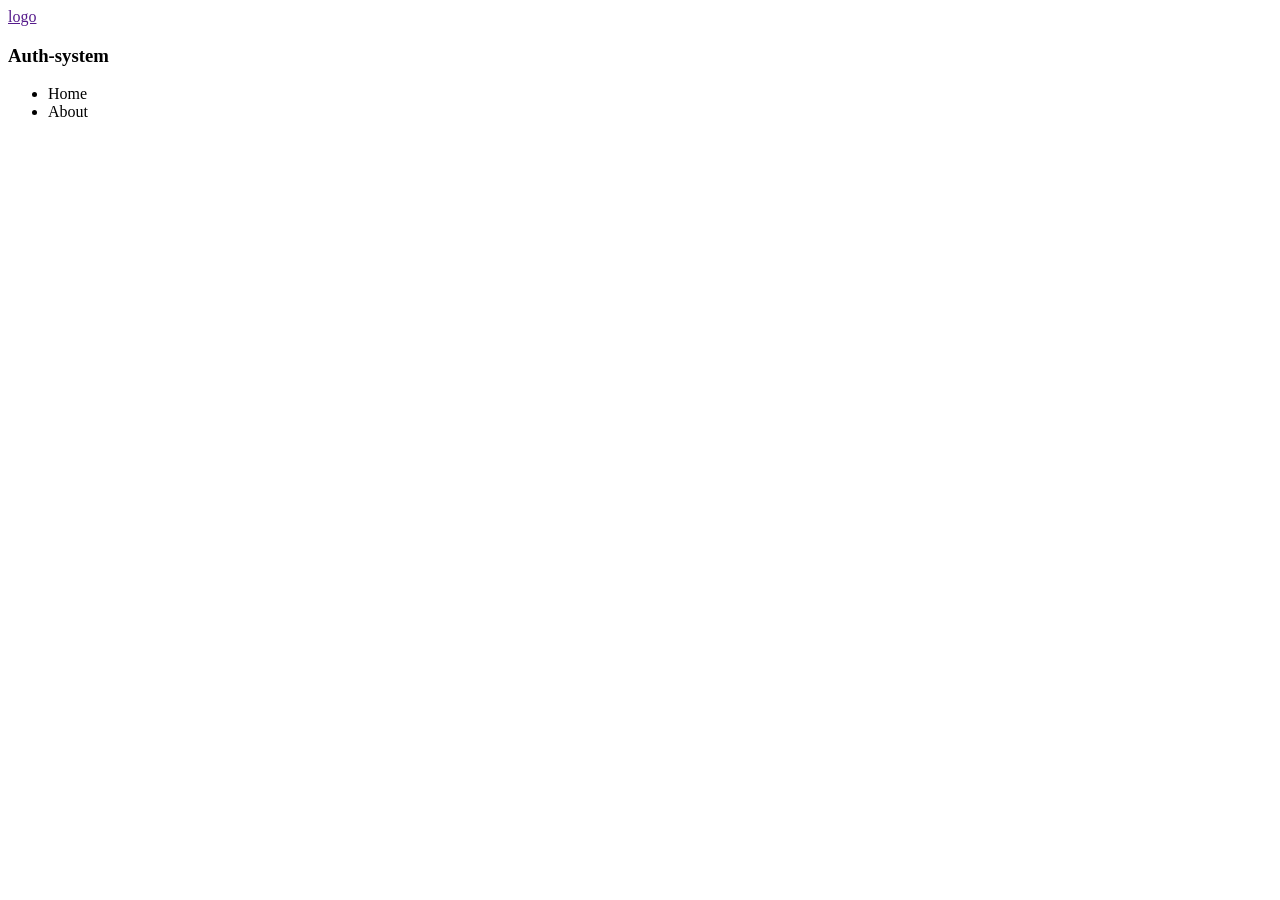
==== frontend/pages/home.html @ ff2de2fe "Implementing Home page" ====
<!DOCTYPE html>
<html lang="en">
<head>
    <meta charset="UTF-8">
    <meta name="viewport" content="width=device-width, initial-scale=1.0">
    <title>Home Page</title>
    <link rel="stylesheet" href="../css/home.css">
</head>
<body>
    <nav>
        <div class="logo">
            <a href="">logo</a>
            <h3>Auth-system</h3>
        </div>

        <ul class="nav-links">
            <li>Home</li>
            <li>About</li>
        </ul>
    </nav>
</body>
</html>
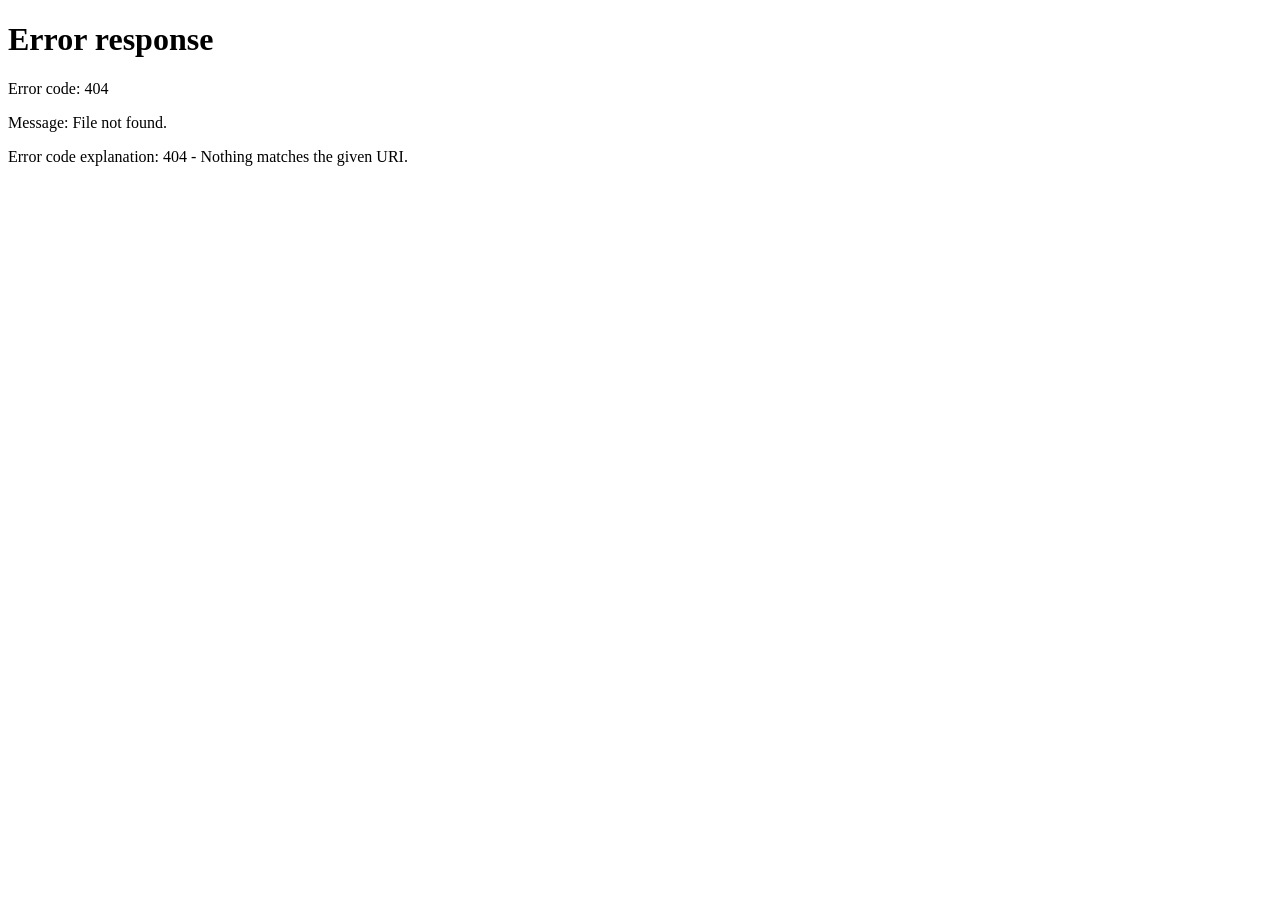
==== commit 8ba22ba2: "Implement home page JS logic" ====
--- a/frontend/pages/home.html
+++ b/frontend/pages/home.html
@@ -1,22 +1,60 @@
 <!DOCTYPE html>
 <html lang="en">
+
 <head>
     <meta charset="UTF-8">
     <meta name="viewport" content="width=device-width, initial-scale=1.0">
     <title>Home Page</title>
     <link rel="stylesheet" href="../css/home.css">
 </head>
+
 <body>
     <nav>
         <div class="logo">
-            <a href="">logo</a>
+            <img src="../assets/icons/two-factor-authentication.png" alt="logo">
             <h3>Auth-system</h3>
         </div>
 
         <ul class="nav-links">
-            <li>Home</li>
-            <li>About</li>
+            <li><a href="#">Home</a></li>
+            <li><a href="#">About</a></li>
         </ul>
     </nav>
+
+    <section class="hero">
+        <div class="greet">
+            <h2>Welcome, Hey <span id="usernameGreet"></span></h2>
+            <img src="../assets/icons/wave.png" alt="">
+        </div>
+    </section>
+
+    <section class="information">
+        <div class="profile-card">
+            <div class="profile-row">
+                <span class="label">User Id:</span>
+                <span class="value" id="userId"></span>
+            </div>
+
+            <hr>
+
+            <div class="profile-row">
+                <span class="label">Username:</span>
+                <span class="value" id="usernameCard"></span>
+            </div>
+
+            <hr>
+
+            <div class="profile-row">
+                <span class="label">Email:</span>
+                <span class="value" id="email"></span>
+            </div>
+
+        </div>
+
+        <button class="logout-btn">Logout</button>
+    </section>
+
+    <script src="../js/home.js"></script>
+
 </body>
 </html>
--- a/frontend/css/home.css
+++ b/frontend/css/home.css
@@ -0,0 +1,162 @@
+* {
+    margin: 0;
+    padding: 0;
+    box-sizing: border-box;
+    font-family: sans-serif;
+}
+
+body {
+    background-color: #C0E1D2;
+}
+
+
+nav {
+    background-color: #E5EEE4;
+    display: flex;
+    align-items: center;
+    justify-content: space-around;
+    width: 100%;
+
+}
+
+.logo {
+    display: flex;
+    align-items: center;
+    justify-content: space-around;
+    width: 20%;
+}
+
+.logo img {
+    height: 65px;
+    width: 70px;
+}
+
+.logo h3 {
+    font-size: 1.7rem;
+    font-weight: 700;
+}
+
+.nav-links {
+    display: flex;
+    align-items: center;
+    justify-content: space-around;
+    list-style-type: none;
+    width: 25%;
+    font-size: 1.3rem;
+}
+
+.nav-links a {
+    text-decoration: none;
+    color: black;
+}
+
+.nav-links a:hover {
+    color: rgba(0, 0, 0, 0.644);
+}
+
+.greet {
+    width: 90%;
+    display: flex;
+    justify-content: center;
+    align-items: center;
+    min-height: 35vh;
+    gap: 12px;
+    margin: 10px 0 10px 30px;
+}
+
+.greet img {
+    width: 50px;
+    font-weight: 500;
+}
+
+.information {
+    display: flex;
+    text-align: center;
+    align-items: center;
+    flex-direction: column;
+}
+
+.profile-card {
+    background-color: #E5EEE4;
+    min-height: 40vh;
+    width: 90%;
+    max-width: 700px;
+    margin: 14px auto;
+    border: 2px solid white;
+    border-radius: 10px;
+
+}
+
+.profile-row {
+    display: flex;
+    align-items: center;
+    padding: 16px 0;
+    gap: 48px;
+    margin: 20px;
+}
+
+.label {
+    font-weight: 700;
+}
+
+.logout-btn {
+    padding: 15px;
+    width: 170px;
+    outline: none;
+    border: 2px solid rgb(0, 51, 250);
+    border-radius: 20px;
+    background-color: rgb(0, 51, 250);
+    color: white;
+    font-size: 1.2rem;
+    box-shadow: 0 2px 8px rgba(0, 0, 0, 0.644);
+    cursor: pointer;
+}
+
+hr {
+    border: none;
+    border-top: 1px solid rgba(0, 0, 0, 0.15);
+    margin: 0 20px;
+}
+
+.logout-btn:hover {
+    background-color: rgb(43, 77, 209);
+}
+
+
+
+@media (max-width: 600px){
+    nav{
+        flex-direction: column;
+        padding: 10px;
+    }
+
+    .nav-links{
+        width: 100%;
+        justify-content: center;
+        gap: 20px;
+        margin-top: 12px;
+    }
+
+    .logo{
+        width: 100%;
+        justify-content: center;
+    }
+
+    .profile-card{
+        width: 90%;
+    }
+
+    .greet{
+        justify-content: flex-start;
+        min-height: 15vh;
+        margin: 10px 20px;
+        gap: 8px;
+        width: 90%;
+    }
+
+    .greet h2{
+        font-size: 1.3rem;
+    }
+    
+    
+}
